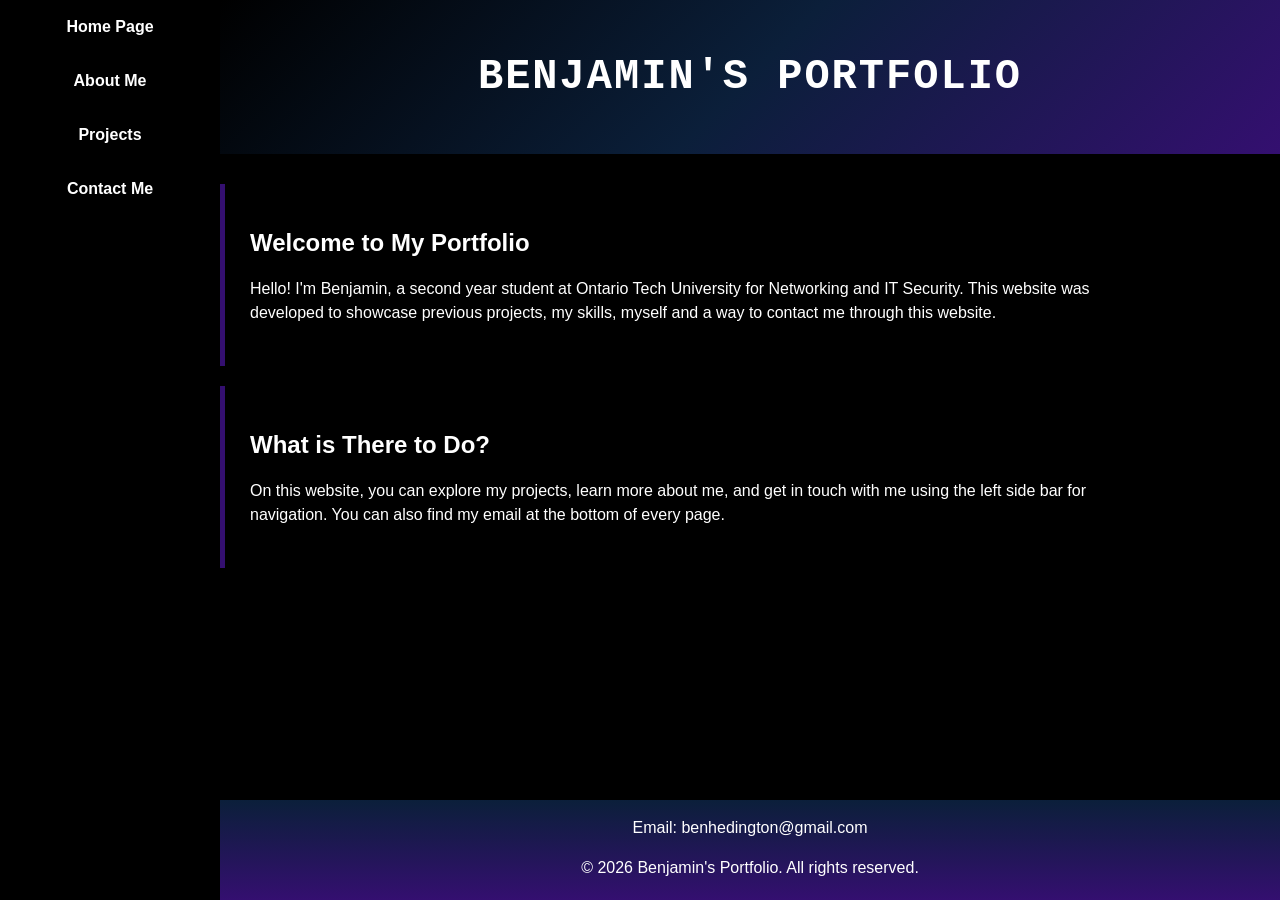
==== index.html @ 0bd3bf8d "Portfolio website" ====
<!-- Basic HTML structure -->
<!DOCTYPE html>
<html lang="en">

<head>

    <meta charset="UTF-8">
    <meta name="viewport" content="width=device-width, initial-scale=1.0">
    <!-- Title of webpage in browser tab -->
    <title>Benjamin's Portfolio</title>

    <!-- Calls all three viewport stylesheets -->
    <link rel="stylesheet" href="laptopviewport.css">
    <link rel="stylesheet" href="mobileviewport.css">
    <link rel="stylesheet" href="tabletviewport.css">

</head>
<body>
    <header>
        <h1>Benjamin's Portfolio</h1>
        <nav>
            <!-- Navigation links -->
            <a href="index.html">Home Page</a>
            <a href="aboutme.html">About Me</a>
            <a href="projects.html">Projects</a>
            <a href="contactme.html">Contact Me</a>
        </nav>
    </header>
    <main>
        <section>
            <!-- Welcome message for homepage alone -->
            <h2>Welcome to My Portfolio</h2>
            <p>
            Hello! I'm Benjamin, a second year student at Ontario Tech University for Networking and IT Security. 
            This website was developed to showcase previous projects, my skills, myself and a way to contact me 
            through this website.
            </p>  
        </section>
        <section>
            <h2>What is There to Do?</h2>
            <p>
            On this website, you can explore my projects, learn more about me, and get in touch with me using the
            left side bar for navigation. You can also find my email at the bottom of every page.
            </p>
        </section>
    </main>
    <footer>
        <p>Email: benhedington@gmail.com</p>
        <p>&copy; 2026 Benjamin's Portfolio. All rights reserved.</p>
    </footer>

</body>

</html>
---- laptopviewport.css ----
/* Laptop styles */

* {
    box-sizing: border-box;
}

html {
    margin: 0;
    padding: 0;
    background-color: #000000;
}

body {
    margin: 0;
    padding: 0 0 80px 220px;
    font-family: Arial, sans-serif;
    background-color: #000000;
    color: #FFFFFF;
}

/* Header */
header {
    margin: 0;
    padding: 25px;
    text-align: center;
    background: linear-gradient(135deg, #000000, #0B1F3A, #340f70);
    color: #FFFFFF;
}

header h1 {
    font-family: "Courier New", Arial, sans-serif;
    font-size: 42px;
    font-weight: 900;
    letter-spacing: 2px;
    text-transform: uppercase;
}

/* Permanent side navigation */
nav {
    position: fixed;
    top: 0;
    left: 0;
    width: 220px;
    height: 100vh;
    margin: 0;
    padding: 0;
    background-color: #000000;
    z-index: 1000;
}

/* Remove default ul spacing */
nav ul {
    margin: 0;
    padding: 0;
    list-style: none;
}

nav a {
    display: block;
    width: 100%;
    margin: 0;
    padding: 18px 20px;
    color: #FFFFFF;
    text-decoration: none;
    font-weight: bold;
}

nav a:hover {
    background-color: #461595;
    color: #FFFFFF;
    animation: hoverAnimation 2s forwards;
}

@keyframes hoverAnimation {
    0% {
        background-color: #000000;
    }
    100% {
        background-color: #461595;
    }
}

/* Main content */
main {
    width: 90%;
    max-width: 1200px;
    margin: 30px 0;
}

/* Sections */
section {
    background-color: #000000;
    color: #FFFFFF;
    padding: 25px;
    margin: 0 0 20px 0;
    border-left: 5px solid #340f70;
}

/* Headings */
h2 {
    color: #FFFFFF;
}

/* Paragraphs */
p {
    color: #FFFFFF;
    line-height: 1.5;
}

/* Links */
a {
    color: #FFFFFF;
}

/* Images */
img {
    max-width: 100%;
    height: auto;
}

/* Video */
video {
    max-width: 100%;
    height: auto;
}

/* Footer */
footer {
    position: fixed;
    bottom: 0;
    left: 220px;
    height: 100px;
    width: calc(100% - 220px);
    margin: 0;
    text-align: center;
    background: linear-gradient(#0B1F3A, #340f70);
    color: #FFFFFF;
    z-index: 999;
}

footer p {
    color: #FFFFFF;
}

/* Contact form */
form {
    width: 100%;
}

label {
    color: #FFFFFF;
}

input,
textarea {
    width: 100%;
    max-width: 500px;
    padding: 10px;
    margin-top: 5px;
    background-color: #000000;
    color: #FFFFFF;
    border: 1px solid #340f70;
}

input[type="submit"] {
    width: auto;
    background-color: #340f70;
    color: #FFFFFF;
    border: none;
    padding: 10px 20px;
    cursor: pointer;
}

input[type="submit"]:hover {
    background-color: #461595;
    animation: hoverAnimation 1s forwards;
}
---- mobileviewport.css ----
/* Phone / Mobile styles */

* {
    box-sizing: border-box;
}

html {
    margin: 0;
    padding: 0;
    background-color: #000000;
}

@media screen and (max-width: 600px) {

    body {
        margin: 0;
        padding: 0 0 65px 120px;
        font-family: Arial, sans-serif;
        background-color: #000000;
        color: #FFFFFF;
        font-size: 16px;
    }

    /* Header */
    header {
        margin: 0;
        padding: 15px;
        text-align: center;
        background: linear-gradient(135deg, #000000, #0B1F3A, #340f70);
        color: #FFFFFF;
    }

    header h1 {
        font-family: "Courier New", Arial, sans-serif;
        font-size: 24px;
        font-weight: 900;
        letter-spacing: 1px;
        text-transform: uppercase;
    }

    /* Side navigation */
    nav {
        position: fixed;
        top: 0;
        left: 0;
        width: 120px;
        height: 100vh;
        margin: 0;
        padding: 0;
        background-color: #000000;
        z-index: 1000;
    }

    nav ul {
        margin: 0;
        padding: 0;
        list-style: none;
    }

    nav a {
        display: block;
        width: 100%;
        margin: 0;
        padding: 14px 10px;
        color: #FFFFFF;
        text-decoration: none;
        font-weight: bold;
        font-size: 14px;
    }

    nav a:hover {
        background-color: #340f70;
        color: #FFFFFF;
        animation: hoverAnimation 2s forwards;
    }

    /* Main content */
    main {
        width: 92%;
        margin: 20px 0;
    }

    section {
        background-color: #000000;
        color: #FFFFFF;
        padding: 15px;
        margin: 0 0 15px 0;
        border-left: 5px solid #340f70;
    }

    h2 {
        font-size: 20px;
        color: #FFFFFF;
    }

    p {
        font-size: 16px;
        line-height: 1.5;
        color: #FFFFFF;
    }

    a {
        color: #FFFFFF;
    }

    img {
        max-width: 100%;
        height: auto;
    }

    video {
        width: 100%;
        max-width: 100%;
        height: auto;
    }

    /* Footer */
    footer {
        position: fixed;
        bottom: 0;
        left: 120px;
        width: calc(100% - 120px);
        margin: 0;
        padding: 12px;
        text-align: center;
        background: linear-gradient(#0B1F3A, #340f70);
        color: #FFFFFF;
        font-size: 13px;
        z-index: 999;
    }

    footer p {
        color: #FFFFFF;
    }

    /* Contact form */
    label {
        color: #FFFFFF;
    }

    input,
    textarea {
        width: 100%;
        max-width: 100%;
        padding: 10px;
        margin-top: 5px;
        background-color: #000000;
        color: #FFFFFF;
        border: 1px solid #340f70;
    }

    input[type="submit"] {
        width: auto;
        background-color: #340f70;
        color: #FFFFFF;
        border: none;
        padding: 10px 20px;
        cursor: pointer;
    }

    input[type="submit"]:hover {
        background-color: #461595;
        animation: hoverAnimation 1s forwards;
    }
    
    @keyframes hoverAnimation {
        0% {
            background-color: #000000;
        }
        100% {
            background-color: #461595;
        }
    }

}
---- tabletviewport.css ----
/* Tablet styles */

* {
    box-sizing: border-box;
}

html {
    margin: 0;
    padding: 0;
    background-color: #000000;
}

@media screen and (min-width: 601px) and (max-width: 1024px) {

    body {
        margin: 0;
        padding: 0 0 70px 190px;
        font-family: Arial, sans-serif;
        background-color: #000000;
        color: #FFFFFF;
        font-size: 16px;
    }

    /* Header */
    header {
        margin: 0;
        padding: 20px;
        text-align: center;
        background: linear-gradient(135deg, #000000, #0B1F3A, #340f70);
        color: #FFFFFF;
    }

    header h1 {
        font-family: "Courier New", Arial, sans-serif;
        font-size: 34px;
        font-weight: 900;
        letter-spacing: 2px;
        text-transform: uppercase;
    }

    /* Side navigation */
    nav {
        position: fixed;
        top: 0;
        left: 0;
        width: 190px;
        height: 100vh;
        margin: 0;
        padding: 0;
        background-color: #000000;
        z-index: 1000;
    }

    nav ul {
        margin: 0;
        padding: 0;
        list-style: none;
    }

    nav a {
        display: block;
        width: 100%;
        margin: 0;
        padding: 15px 18px;
        color: #FFFFFF;
        text-decoration: none;
        font-weight: bold;
    }

    nav a:hover {
        background-color: #461595;
        color: #FFFFFF;
        animation: hoverAnimation 2s forwards;
    }

    @keyframes hoverAnimation {
        0% {
            background-color: #000000;
        }
        100% {
            background-color: #461595;
        }
    }

    /* Main content */
    main {
        width: 92%;
        margin: 25px 0;
    }

    section {
        background-color: #000000;
        color: #FFFFFF;
        padding: 20px;
        margin: 0 0 18px 0;
        border-left: 5px solid #340f70;
    }

    h2 {
        font-size: 24px;
        color: #FFFFFF;
    }

    p {
        color: #FFFFFF;
        line-height: 1.5;
    }

    a {
        color: #FFFFFF;
    }

    img {
        max-width: 100%;
        height: auto;
    }

    video {
        max-width: 100%;
        height: auto;
    }

    /* Footer */
    footer {
        position: fixed;
        bottom: 0;
        left: 190px;
        width: calc(100% - 190px);
        margin: 0;
        padding: 18px;
        text-align: center;
        background: linear-gradient(#0B1F3A, #340f70);
        color: #FFFFFF;
        z-index: 999;
    }

    footer p {
        color: #FFFFFF;
    }

    /* Contact form */
    label {
        color: #FFFFFF;
    }

    input,
    textarea {
        width: 90%;
        max-width: 500px;
        padding: 10px;
        margin-top: 5px;
        background-color: #000000;
        color: #FFFFFF;
        border: 1px solid #340f70;
    }

    input[type="submit"] {
        width: auto;
        background-color: #340f70;
        color: #FFFFFF;
        border: none;
        padding: 10px 20px;
        cursor: pointer;
    }

    input[type="submit"]:hover {
        background-color: #461595;
        animation: hoverAnimation 1s forwards;
    }

}
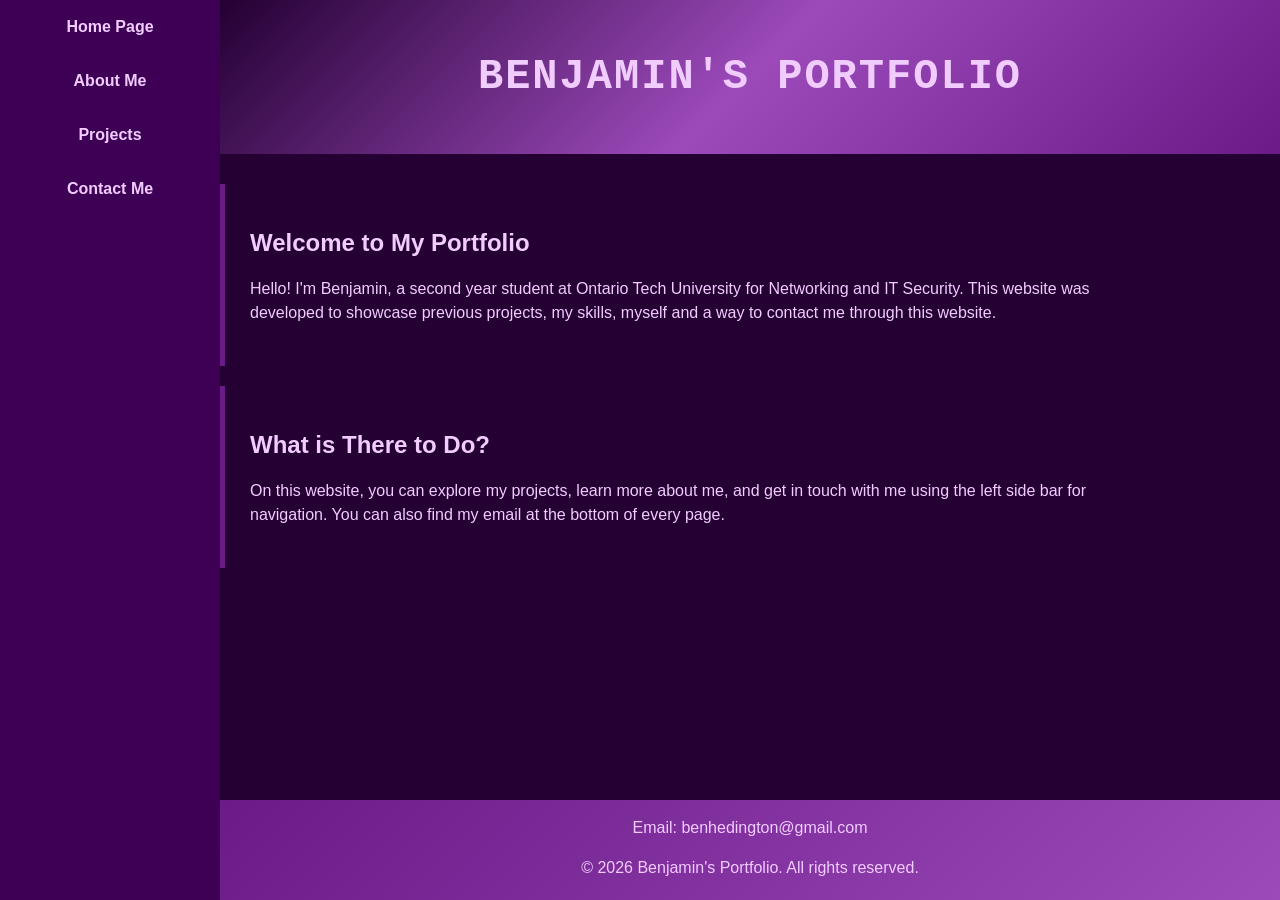
==== commit c8ffab4c: "Formatting update" ====
--- a/index.html
+++ b/index.html
@@ -1,25 +1,17 @@
-<!-- Basic HTML structure -->
 <!DOCTYPE html>
 <html lang="en">
-
 <head>
-
     <meta charset="UTF-8">
     <meta name="viewport" content="width=device-width, initial-scale=1.0">
-    <!-- Title of webpage in browser tab -->
     <title>Benjamin's Portfolio</title>
-
-    <!-- Calls all three viewport stylesheets -->
     <link rel="stylesheet" href="laptopviewport.css">
     <link rel="stylesheet" href="mobileviewport.css">
     <link rel="stylesheet" href="tabletviewport.css">
-
 </head>
 <body>
     <header>
         <h1>Benjamin's Portfolio</h1>
         <nav>
-            <!-- Navigation links -->
             <a href="index.html">Home Page</a>
             <a href="aboutme.html">About Me</a>
             <a href="projects.html">Projects</a>
@@ -28,7 +20,6 @@
     </header>
     <main>
         <section>
-            <!-- Welcome message for homepage alone -->
             <h2>Welcome to My Portfolio</h2>
             <p>
             Hello! I'm Benjamin, a second year student at Ontario Tech University for Networking and IT Security. 
@@ -48,7 +39,5 @@
         <p>Email: benhedington@gmail.com</p>
         <p>&copy; 2026 Benjamin's Portfolio. All rights reserved.</p>
     </footer>
-
 </body>
-
 </html>
--- a/laptopviewport.css
+++ b/laptopviewport.css
@@ -1,32 +1,25 @@
-/* Laptop styles */
-
 * {
     box-sizing: border-box;
 }
-
 html {
     margin: 0;
     padding: 0;
-    background-color: #000000;
+    background-color: #240033;
 }
-
 body {
     margin: 0;
     padding: 0 0 80px 220px;
     font-family: Arial, sans-serif;
-    background-color: #000000;
-    color: #FFFFFF;
+    background-color: #240033;
+    color: #F1CCFF;
 }
-
-/* Header */
 header {
     margin: 0;
     padding: 25px;
     text-align: center;
-    background: linear-gradient(135deg, #000000, #0B1F3A, #340f70);
-    color: #FFFFFF;
+    background: linear-gradient(135deg, #240033, #9C4ABA, #6A1B87);
+    color: #F1CCFF;
 }
-
 header h1 {
     font-family: "Courier New", Arial, sans-serif;
     font-size: 42px;
@@ -34,8 +27,6 @@
     letter-spacing: 2px;
     text-transform: uppercase;
 }
-
-/* Permanent side navigation */
 nav {
     position: fixed;
     top: 0;
@@ -44,87 +35,66 @@
     height: 100vh;
     margin: 0;
     padding: 0;
-    background-color: #000000;
+    background-color: #3D0054;
     z-index: 1000;
 }
-
-/* Remove default ul spacing */
 nav ul {
     margin: 0;
     padding: 0;
     list-style: none;
 }
-
 nav a {
     display: block;
     width: 100%;
     margin: 0;
     padding: 18px 20px;
-    color: #FFFFFF;
+    color: #F1CCFF;
     text-decoration: none;
     font-weight: bold;
 }
-
 nav a:hover {
-    background-color: #461595;
-    color: #FFFFFF;
+    background-color: #9C4ABA;
+    color: #F1CCFF;
     animation: hoverAnimation 2s forwards;
 }
-
 @keyframes hoverAnimation {
     0% {
-        background-color: #000000;
+        background-color: #240033;
     }
     100% {
-        background-color: #461595;
+        background-color: #9C4ABA;
     }
 }
-
-/* Main content */
 main {
     width: 90%;
     max-width: 1200px;
     margin: 30px 0;
 }
-
-/* Sections */
 section {
-    background-color: #000000;
-    color: #FFFFFF;
+    background-color: #240033;
+    color: #F1CCFF;
     padding: 25px;
     margin: 0 0 20px 0;
-    border-left: 5px solid #340f70;
+    border-left: 5px solid #6A1B87;
 }
-
-/* Headings */
 h2 {
-    color: #FFFFFF;
+    color: #F1CCFF;
 }
-
-/* Paragraphs */
 p {
-    color: #FFFFFF;
+    color: #F1CCFF;
     line-height: 1.5;
 }
-
-/* Links */
 a {
-    color: #FFFFFF;
+    color: #F1CCFF;
 }
-
-/* Images */
 img {
     max-width: 100%;
     height: auto;
 }
-
-/* Video */
 video {
     max-width: 100%;
     height: auto;
 }
-
-/* Footer */
 footer {
     position: fixed;
     bottom: 0;
@@ -133,45 +103,38 @@
     width: calc(100% - 220px);
     margin: 0;
     text-align: center;
-    background: linear-gradient(#0B1F3A, #340f70);
-    color: #FFFFFF;
+    background: linear-gradient(-45deg, #9C4ABA, #6A1B87);
+    color: #F1CCFF;
     z-index: 999;
 }
-
 footer p {
-    color: #FFFFFF;
+    color: #F1CCFF;
 }
-
-/* Contact form */
 form {
     width: 100%;
 }
-
 label {
-    color: #FFFFFF;
+    color: #F1CCFF;
 }
-
 input,
 textarea {
     width: 100%;
     max-width: 500px;
     padding: 10px;
     margin-top: 5px;
-    background-color: #000000;
-    color: #FFFFFF;
-    border: 1px solid #340f70;
+    background-color: #240033;
+    color: #F1CCFF;
+    border: 1px solid #6A1B87;
 }
-
 input[type="submit"] {
     width: auto;
-    background-color: #340f70;
-    color: #FFFFFF;
+    background-color: #6A1B87;
+    color: #F1CCFF;
     border: none;
     padding: 10px 20px;
     cursor: pointer;
 }
-
 input[type="submit"]:hover {
-    background-color: #461595;
+    background-color: #9C4ABA;
     animation: hoverAnimation 1s forwards;
 }
--- a/mobileviewport.css
+++ b/mobileviewport.css
@@ -1,35 +1,27 @@
-/* Phone / Mobile styles */
-
 * {
     box-sizing: border-box;
 }
-
 html {
     margin: 0;
     padding: 0;
-    background-color: #000000;
+    background-color: #240033;
 }
-
 @media screen and (max-width: 600px) {
-
     body {
         margin: 0;
         padding: 0 0 65px 120px;
         font-family: Arial, sans-serif;
-        background-color: #000000;
-        color: #FFFFFF;
+        background-color: #240033;
+        color: #F1CCFF;
         font-size: 16px;
     }
-
-    /* Header */
     header {
         margin: 0;
         padding: 15px;
         text-align: center;
-        background: linear-gradient(135deg, #000000, #0B1F3A, #340f70);
-        color: #FFFFFF;
+        background: linear-gradient(135deg, #240033, #240033, #6A1B87);
+        color: #F1CCFF;
     }
-
     header h1 {
         font-family: "Courier New", Arial, sans-serif;
         font-size: 24px;
@@ -37,8 +29,6 @@
         letter-spacing: 1px;
         text-transform: uppercase;
     }
-
-    /* Side navigation */
     nav {
         position: fixed;
         top: 0;
@@ -47,74 +37,61 @@
         height: 100vh;
         margin: 0;
         padding: 0;
-        background-color: #000000;
+        background-color: #3D0054;
         z-index: 1000;
     }
-
     nav ul {
         margin: 0;
         padding: 0;
         list-style: none;
     }
-
     nav a {
         display: block;
         width: 100%;
         margin: 0;
         padding: 14px 10px;
-        color: #FFFFFF;
+        color: #F1CCFF;
         text-decoration: none;
         font-weight: bold;
         font-size: 14px;
     }
-
     nav a:hover {
-        background-color: #340f70;
-        color: #FFFFFF;
+        background-color: #6A1B87;
+        color: #F1CCFF;
         animation: hoverAnimation 2s forwards;
     }
-
-    /* Main content */
     main {
         width: 92%;
         margin: 20px 0;
     }
-
     section {
-        background-color: #000000;
-        color: #FFFFFF;
+        background-color: #240033;
+        color: #F1CCFF;
         padding: 15px;
         margin: 0 0 15px 0;
-        border-left: 5px solid #340f70;
+        border-left: 5px solid #6A1B87;
     }
-
     h2 {
         font-size: 20px;
-        color: #FFFFFF;
+        color: #F1CCFF;
     }
-
     p {
         font-size: 16px;
         line-height: 1.5;
-        color: #FFFFFF;
+        color: #F1CCFF;
     }
-
     a {
-        color: #FFFFFF;
+        color: #F1CCFF;
     }
-
     img {
         max-width: 100%;
         height: auto;
     }
-
     video {
         width: 100%;
         max-width: 100%;
         height: auto;
     }
-
-    /* Footer */
     footer {
         position: fixed;
         bottom: 0;
@@ -123,53 +100,45 @@
         margin: 0;
         padding: 12px;
         text-align: center;
-        background: linear-gradient(#0B1F3A, #340f70);
-        color: #FFFFFF;
+        background: linear-gradient(#240033, #6A1B87);
+        color: #F1CCFF;
         font-size: 13px;
         z-index: 999;
     }
-
     footer p {
-        color: #FFFFFF;
+        color: #F1CCFF;
     }
-
-    /* Contact form */
     label {
-        color: #FFFFFF;
+        color: #F1CCFF;
     }
-
     input,
     textarea {
         width: 100%;
         max-width: 100%;
         padding: 10px;
         margin-top: 5px;
-        background-color: #000000;
-        color: #FFFFFF;
-        border: 1px solid #340f70;
+        background-color: #240033;
+        color: #F1CCFF;
+        border: 1px solid #6A1B87;
     }
-
     input[type="submit"] {
         width: auto;
-        background-color: #340f70;
-        color: #FFFFFF;
+        background-color: #6A1B87;
+        color: #F1CCFF;
         border: none;
         padding: 10px 20px;
         cursor: pointer;
     }
-
     input[type="submit"]:hover {
-        background-color: #461595;
+        background-color: #9C4ABA;
         animation: hoverAnimation 1s forwards;
     }
-    
     @keyframes hoverAnimation {
         0% {
-            background-color: #000000;
+            background-color: #240033;
         }
         100% {
-            background-color: #461595;
+            background-color: #9C4ABA;
         }
     }
-
 }
--- a/tabletviewport.css
+++ b/tabletviewport.css
@@ -1,35 +1,27 @@
-/* Tablet styles */
-
 * {
     box-sizing: border-box;
 }
-
 html {
     margin: 0;
     padding: 0;
-    background-color: #000000;
+    background-color: #240033;
 }
-
 @media screen and (min-width: 601px) and (max-width: 1024px) {
-
     body {
         margin: 0;
         padding: 0 0 70px 190px;
         font-family: Arial, sans-serif;
-        background-color: #000000;
-        color: #FFFFFF;
+        background-color: #240033;
+        color: #F1CCFF;
         font-size: 16px;
     }
-
-    /* Header */
     header {
         margin: 0;
         padding: 20px;
         text-align: center;
-        background: linear-gradient(135deg, #000000, #0B1F3A, #340f70);
-        color: #FFFFFF;
+        background: linear-gradient(135deg, #240033, #240033, #6A1B87);
+        color: #F1CCFF;
     }
-
     header h1 {
         font-family: "Courier New", Arial, sans-serif;
         font-size: 34px;
@@ -37,8 +29,6 @@
         letter-spacing: 2px;
         text-transform: uppercase;
     }
-
-    /* Side navigation */
     nav {
         position: fixed;
         top: 0;
@@ -47,80 +37,66 @@
         height: 100vh;
         margin: 0;
         padding: 0;
-        background-color: #000000;
+        background-color: #3D0054;
         z-index: 1000;
     }
-
     nav ul {
         margin: 0;
         padding: 0;
         list-style: none;
     }
-
     nav a {
         display: block;
         width: 100%;
         margin: 0;
         padding: 15px 18px;
-        color: #FFFFFF;
+        color: #F1CCFF;
         text-decoration: none;
         font-weight: bold;
     }
-
     nav a:hover {
-        background-color: #461595;
-        color: #FFFFFF;
+        background-color: #9C4ABA;
+        color: #F1CCFF;
         animation: hoverAnimation 2s forwards;
     }
-
     @keyframes hoverAnimation {
         0% {
-            background-color: #000000;
+            background-color: #240033;
         }
         100% {
-            background-color: #461595;
+            background-color: #9C4ABA;
         }
     }
-
-    /* Main content */
     main {
         width: 92%;
         margin: 25px 0;
     }
-
     section {
-        background-color: #000000;
-        color: #FFFFFF;
+        background-color: #240033;
+        color: #F1CCFF;
         padding: 20px;
         margin: 0 0 18px 0;
-        border-left: 5px solid #340f70;
+        border-left: 5px solid #6A1B87;
     }
-
     h2 {
         font-size: 24px;
-        color: #FFFFFF;
+        color: #F1CCFF;
     }
-
     p {
-        color: #FFFFFF;
+        color: #F1CCFF;
         line-height: 1.5;
     }
-
     a {
-        color: #FFFFFF;
+        color: #F1CCFF;
     }
-
     img {
         max-width: 100%;
         height: auto;
     }
-
     video {
         max-width: 100%;
         height: auto;
     }
-
-    /* Footer */
     footer {
         position: fixed;
         bottom: 0;
@@ -129,43 +105,36 @@
         margin: 0;
         padding: 18px;
         text-align: center;
-        background: linear-gradient(#0B1F3A, #340f70);
-        color: #FFFFFF;
+        background: linear-gradient(#240033, #6A1B87);
+        color: #F1CCFF;
         z-index: 999;
     }
-
     footer p {
-        color: #FFFFFF;
+        color: #F1CCFF;
     }
-
-    /* Contact form */
     label {
-        color: #FFFFFF;
+        color: #F1CCFF;
     }
-
     input,
     textarea {
         width: 90%;
         max-width: 500px;
         padding: 10px;
         margin-top: 5px;
-        background-color: #000000;
-        color: #FFFFFF;
-        border: 1px solid #340f70;
+        background-color: #240033;
+        color: #F1CCFF;
+        border: 1px solid #6A1B87;
     }
-
     input[type="submit"] {
         width: auto;
-        background-color: #340f70;
-        color: #FFFFFF;
+        background-color: #6A1B87;
+        color: #F1CCFF;
         border: none;
         padding: 10px 20px;
         cursor: pointer;
     }
-
     input[type="submit"]:hover {
-        background-color: #461595;
+        background-color: #9C4ABA;
         animation: hoverAnimation 1s forwards;
     }
-
 }
